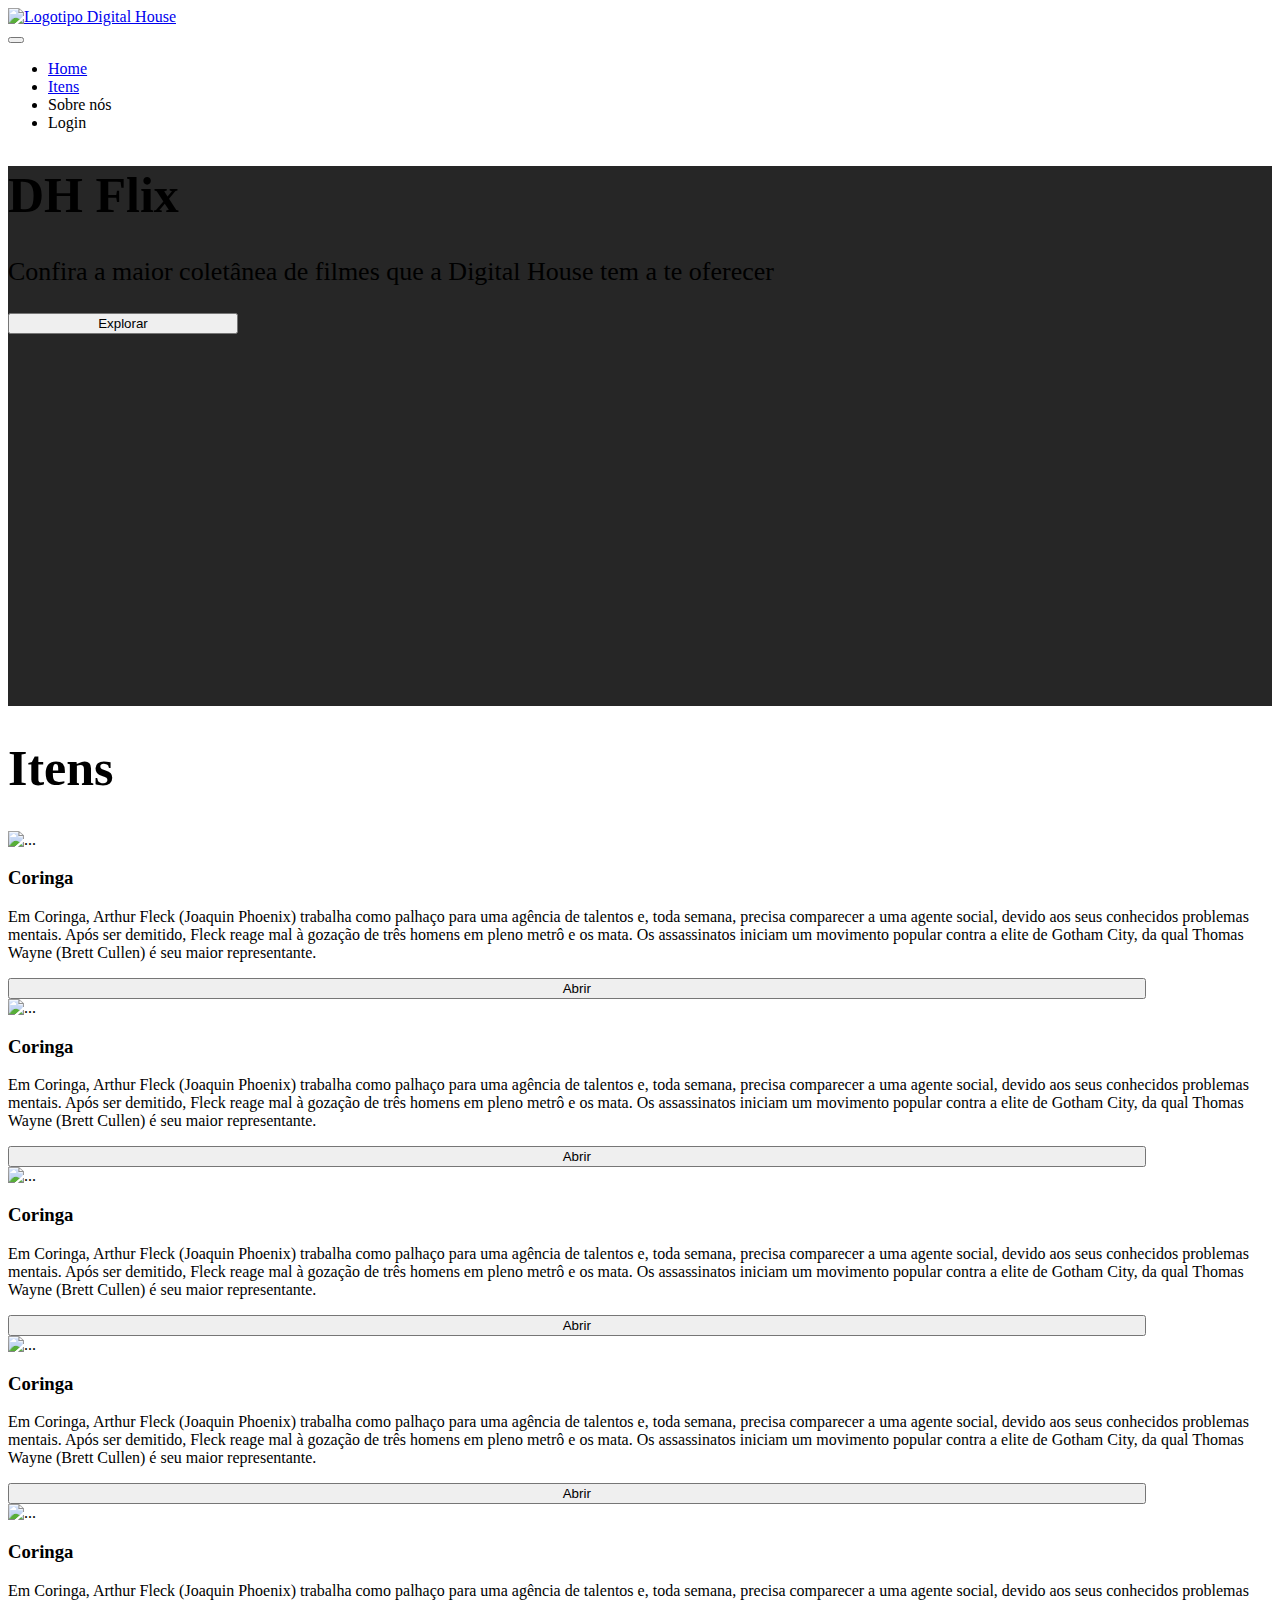
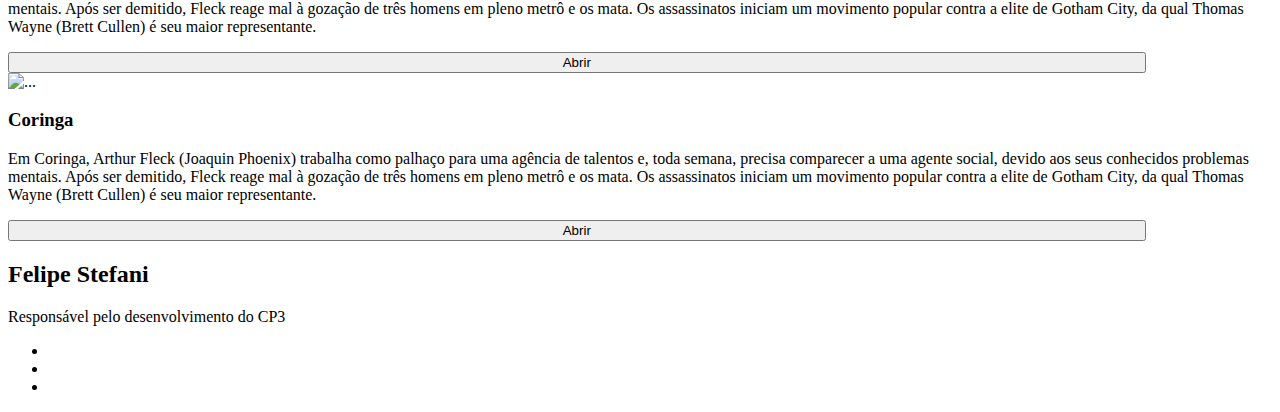
==== Semestre 1/Front End 1/checkpoint3/index.html @ bae40e2f "Create index.html" ====
<!DOCTYPE html>
<html lang="pt-br">
<head>
    <meta charset="UTF-8">
    <meta http-equiv="X-UA-Compatible" content="IE=edge">
    <meta name="viewport" content="width=device-width, initial-scale=1.0">
    <title>DH Flix</title>
    <link href="https://cdn.jsdelivr.net/npm/bootstrap@5.1.3/dist/css/bootstrap.min.css" rel="stylesheet" integrity="sha384-1BmE4kWBq78iYhFldvKuhfTAU6auU8tT94WrHftjDbrCEXSU1oBoqyl2QvZ6jIW3" crossorigin="anonymous">
</head>
<body style="min-width: 320px;">
    <header>
        <div class="mx-2">
          <nav class="navbar navbar-expand-sm navbar-light bg-white" style="min-width: 250px;">
            <a class="navbar-brand" href="#"><img src="./image/logo.png" alt="Logotipo Digital House" width="120px" height="40px"></a>
            <div class="navbar-nav ms-auto">
              <button class="navbar-toggler" type="button" data-bs-toggle="collapse" data-bs-target="#navbarSupportedContent" aria-controls="navbarSupportedContent" aria-expanded="false" aria-label="Toggle navigation">
                <span class="navbar-toggler-icon"></span>
              </button>
              <div class="collapse navbar-collapse" id="navbarSupportedContent">
                <ul class="navbar-nav me-auto mb-2 mb-lg-0">
                  <li class="nav-item">
                    <a class="nav-link active" aria-current="page" href="#">Home</a>
                  </li>
                  <li class="nav-item">
                    <a class="nav-link" href="#">Itens</a>
                  </li>
                  <li class="nav-item">
                    <a class="nav-link">Sobre nós</a>
                  </li>
                  <li class="nav-item">
                    <a class="nav-link">Login</a>
                  </li>
                </ul>
              </div>
            </div>
          </nav>
        </div>
    </header>

    <main class="">
      <div class="bg-image" style="background-image: url('./image/fundo.jpeg'); height: 60vh;">
        <div class="mask pb-5" style="background-color: rgba(0, 0, 0, 0.85); height: 100%;">
          <div class="container d-flex justify-content-center align-items-center" style="height: 100%;">
            <div>
              <h1 class="text-danger" style="font-size: 50px; font-weight: 700;">DH Flix</h1>
              <p class="text-white" style="font-size: 26px;">Confira a maior coletânea de filmes que a Digital House tem a te oferecer</p>
              <div class="d-flex justify-content-center align-items-center">
                <button type="button" class="btn btn-outline-success text-light" style="width: 230px;">Explorar</button>
              </div>
            </div>
          </div>
        </div>
      </div>
    </main>

    <section class="my-4 mx-4">
      <h1 class="text-center mb-4" style="font-size: 50px; font-weight: 700;">Itens</h1>
      
      <div class="row row-cols-1 row-cols-md-2  row-cols-lg-3 g-4 mx-md-4 mx-lg-5">
        
        <div class="col">
          <img src="./image/coringa_card.jpeg" class="card-img-top" alt="...">
          <div class="card bg-light shadow mb-3 rounded-top-5">
            <div class="card-body">
              <h3 class="card-title">Coringa</h3>
              <p class="card-text fw-lighter">Em Coringa, Arthur Fleck (Joaquin Phoenix) trabalha como palhaço para uma agência de talentos e, toda semana, precisa comparecer a uma agente social, devido aos seus conhecidos problemas mentais. Após ser demitido, Fleck reage mal à gozação de três homens em pleno metrô e os mata. Os assassinatos iniciam um movimento popular contra a elite de Gotham City, da qual Thomas Wayne (Brett Cullen) é seu maior representante.</p>
              <div class="d-flex justify-content-center">
                <button type="button" class="btn btn-success border-0 rounded-5" style="width: 90%;">Abrir</button>
              </div>
            </div>
          </div>
        </div>

        <div class="col">
          <img src="./image/coringa_card.jpeg" class="card-img-top" alt="...">
          <div class="card bg-light shadow mb-3 rounded-top-5">
            <div class="card-body">
              <h3 class="card-title">Coringa</h3>
              <p class="card-text fw-lighter">Em Coringa, Arthur Fleck (Joaquin Phoenix) trabalha como palhaço para uma agência de talentos e, toda semana, precisa comparecer a uma agente social, devido aos seus conhecidos problemas mentais. Após ser demitido, Fleck reage mal à gozação de três homens em pleno metrô e os mata. Os assassinatos iniciam um movimento popular contra a elite de Gotham City, da qual Thomas Wayne (Brett Cullen) é seu maior representante.</p>
              <div class="d-flex justify-content-center">
                <button type="button" class="btn btn-success border-0 rounded-5" style="width: 90%;">Abrir</button>
              </div>
            </div>
          </div>
        </div>

        <div class="col">
          <img src="./image/coringa_card.jpeg" class="card-img-top" alt="...">
          <div class="card bg-light shadow mb-3 rounded-top-5">
            <div class="card-body">
              <h3 class="card-title">Coringa</h3>
              <p class="card-text fw-lighter">Em Coringa, Arthur Fleck (Joaquin Phoenix) trabalha como palhaço para uma agência de talentos e, toda semana, precisa comparecer a uma agente social, devido aos seus conhecidos problemas mentais. Após ser demitido, Fleck reage mal à gozação de três homens em pleno metrô e os mata. Os assassinatos iniciam um movimento popular contra a elite de Gotham City, da qual Thomas Wayne (Brett Cullen) é seu maior representante.</p>
              <div class="d-flex justify-content-center">
                <button type="button" class="btn btn-success border-0 rounded-5" style="width: 90%;">Abrir</button>
              </div>
            </div>
          </div>
        </div>

        <div class="col">
          <img src="./image/coringa_card.jpeg" class="card-img-top" alt="...">
          <div class="card bg-light shadow mb-3 rounded-top-5">
            <div class="card-body">
              <h3 class="card-title">Coringa</h3>
              <p class="card-text fw-lighter">Em Coringa, Arthur Fleck (Joaquin Phoenix) trabalha como palhaço para uma agência de talentos e, toda semana, precisa comparecer a uma agente social, devido aos seus conhecidos problemas mentais. Após ser demitido, Fleck reage mal à gozação de três homens em pleno metrô e os mata. Os assassinatos iniciam um movimento popular contra a elite de Gotham City, da qual Thomas Wayne (Brett Cullen) é seu maior representante.</p>
              <div class="d-flex justify-content-center">
                <button type="button" class="btn btn-success border-0 rounded-5" style="width: 90%;">Abrir</button>
              </div>
            </div>
          </div>
        </div>

        <div class="col">
          <img src="./image/coringa_card.jpeg" class="card-img-top" alt="...">
          <div class="card bg-light shadow mb-3 rounded-top-5">
            <div class="card-body">
              <h3 class="card-title">Coringa</h3>
              <p class="card-text fw-lighter">Em Coringa, Arthur Fleck (Joaquin Phoenix) trabalha como palhaço para uma agência de talentos e, toda semana, precisa comparecer a uma agente social, devido aos seus conhecidos problemas mentais. Após ser demitido, Fleck reage mal à gozação de três homens em pleno metrô e os mata. Os assassinatos iniciam um movimento popular contra a elite de Gotham City, da qual Thomas Wayne (Brett Cullen) é seu maior representante.</p>
              <div class="d-flex justify-content-center">
                <button type="button" class="btn btn-success border-0 rounded-5" style="width: 90%;">Abrir</button>
              </div>
            </div>
          </div>
        </div>

        <div class="col">
          <img src="./image/coringa_card.jpeg" class="card-img-top" alt="...">
          <div class="card bg-light shadow mb-3 rounded-top-5">
            <div class="card-body">
              <h3 class="card-title">Coringa</h3>
              <p class="card-text fw-lighter">Em Coringa, Arthur Fleck (Joaquin Phoenix) trabalha como palhaço para uma agência de talentos e, toda semana, precisa comparecer a uma agente social, devido aos seus conhecidos problemas mentais. Após ser demitido, Fleck reage mal à gozação de três homens em pleno metrô e os mata. Os assassinatos iniciam um movimento popular contra a elite de Gotham City, da qual Thomas Wayne (Brett Cullen) é seu maior representante.</p>
              <div class="d-flex justify-content-center">
                <button type="button" class="btn btn-success border-0 rounded-5" style="width: 90%;">Abrir</button>
              </div>
            </div>
          </div>
        </div>
      
      </div>
    </section>

    <footer class="d-flex justify-content-center">
      <div class="bg-dark w-100">
        <div class="d-flex flex-column justify-content-center align-items-center pt-5">
          <h2 class="text-white mb-3">Felipe Stefani</h2>
          <p class="text-white mb-3">Responsável pelo desenvolvimento do CP3</p>
          <div>
            <ul class="list-group list-group-horizontal mb-5">
              <li class="list-group-item m-2"><a href=""></a></li>
              <li class="list-group-item m-2"><a href=""></a></li>
              <li class="list-group-item m-2"><a href=""></a></li>
            </ul>
          </div>
        </div>
      </div>
    </footer>

    <script src="https://cdn.jsdelivr.net/npm/bootstrap@5.1.3/dist/js/bootstrap.bundle.min.js" integrity="sha384-ka7Sk0Gln4gmtz2MlQnikT1wXgYsOg+OMhuP+IlRH9sENBO0LRn5q+8nbTov4+1p" crossorigin="anonymous"></script>
</body>
</html>
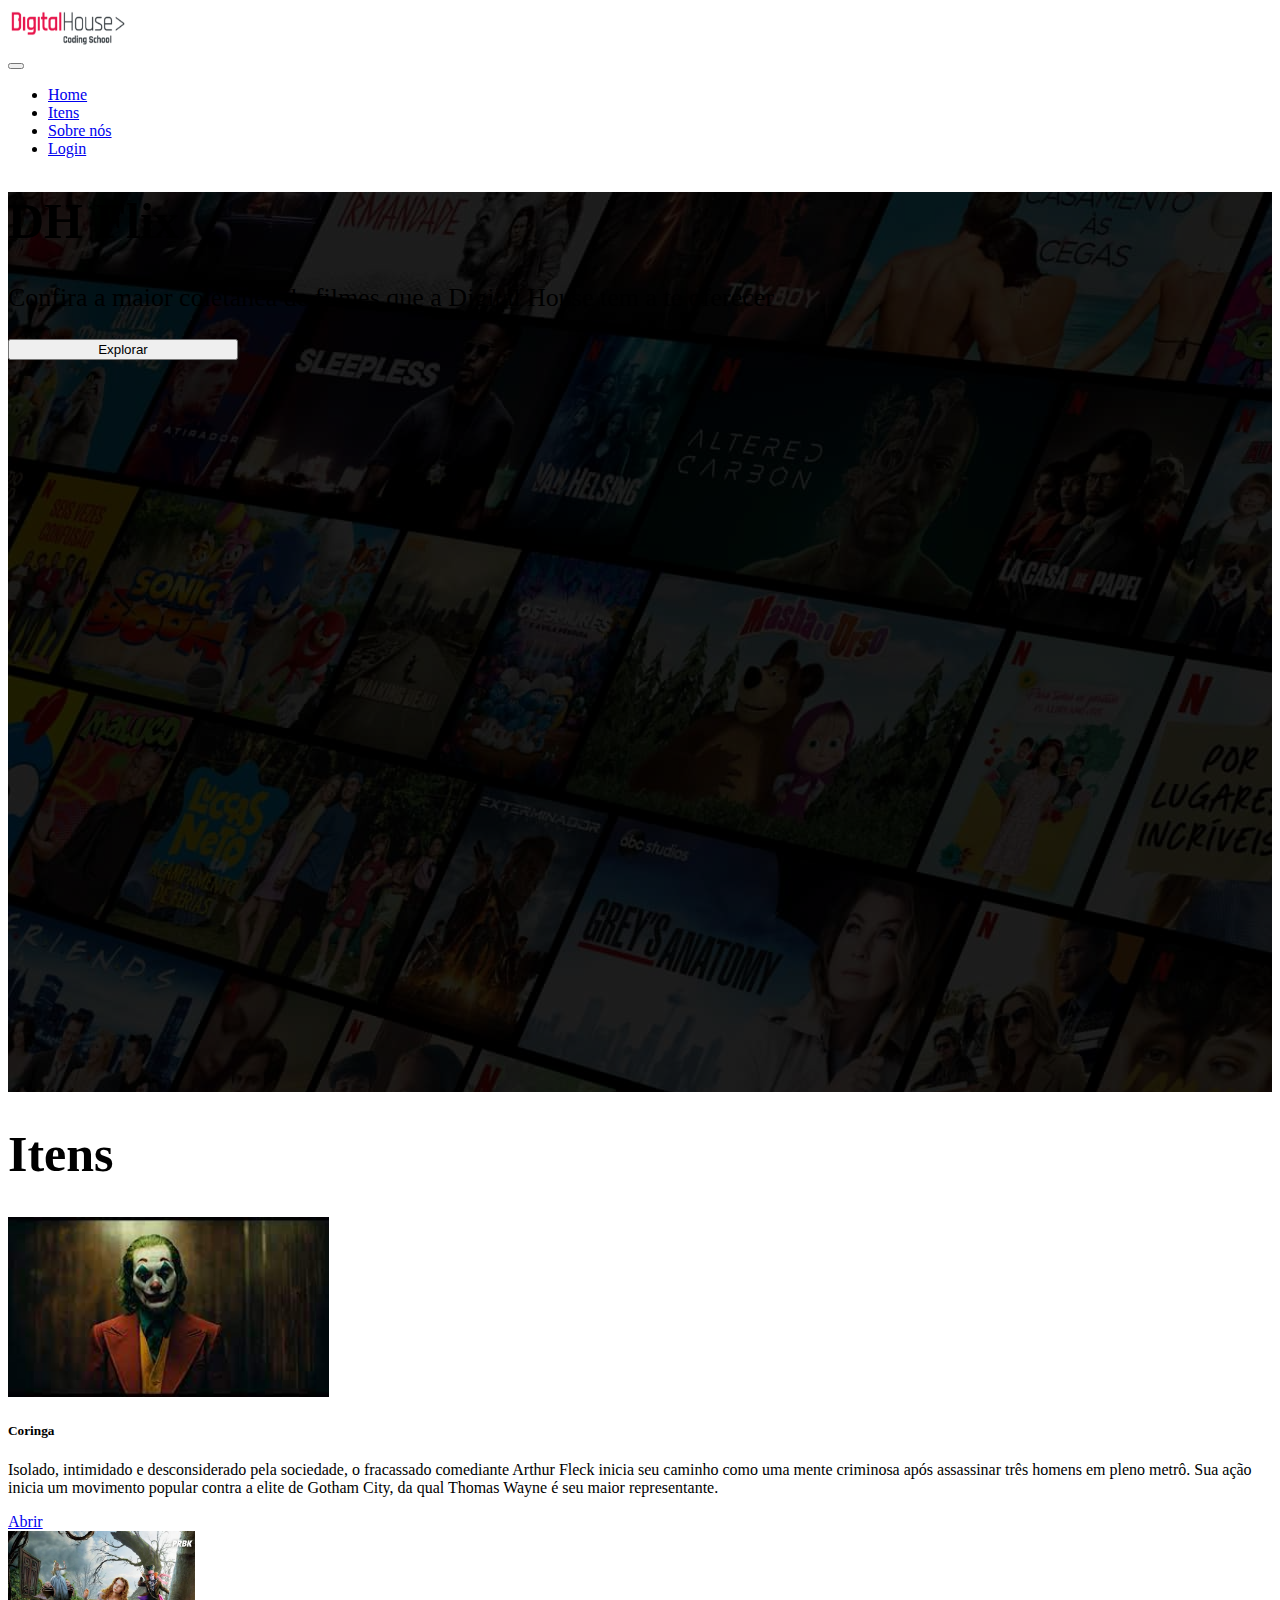
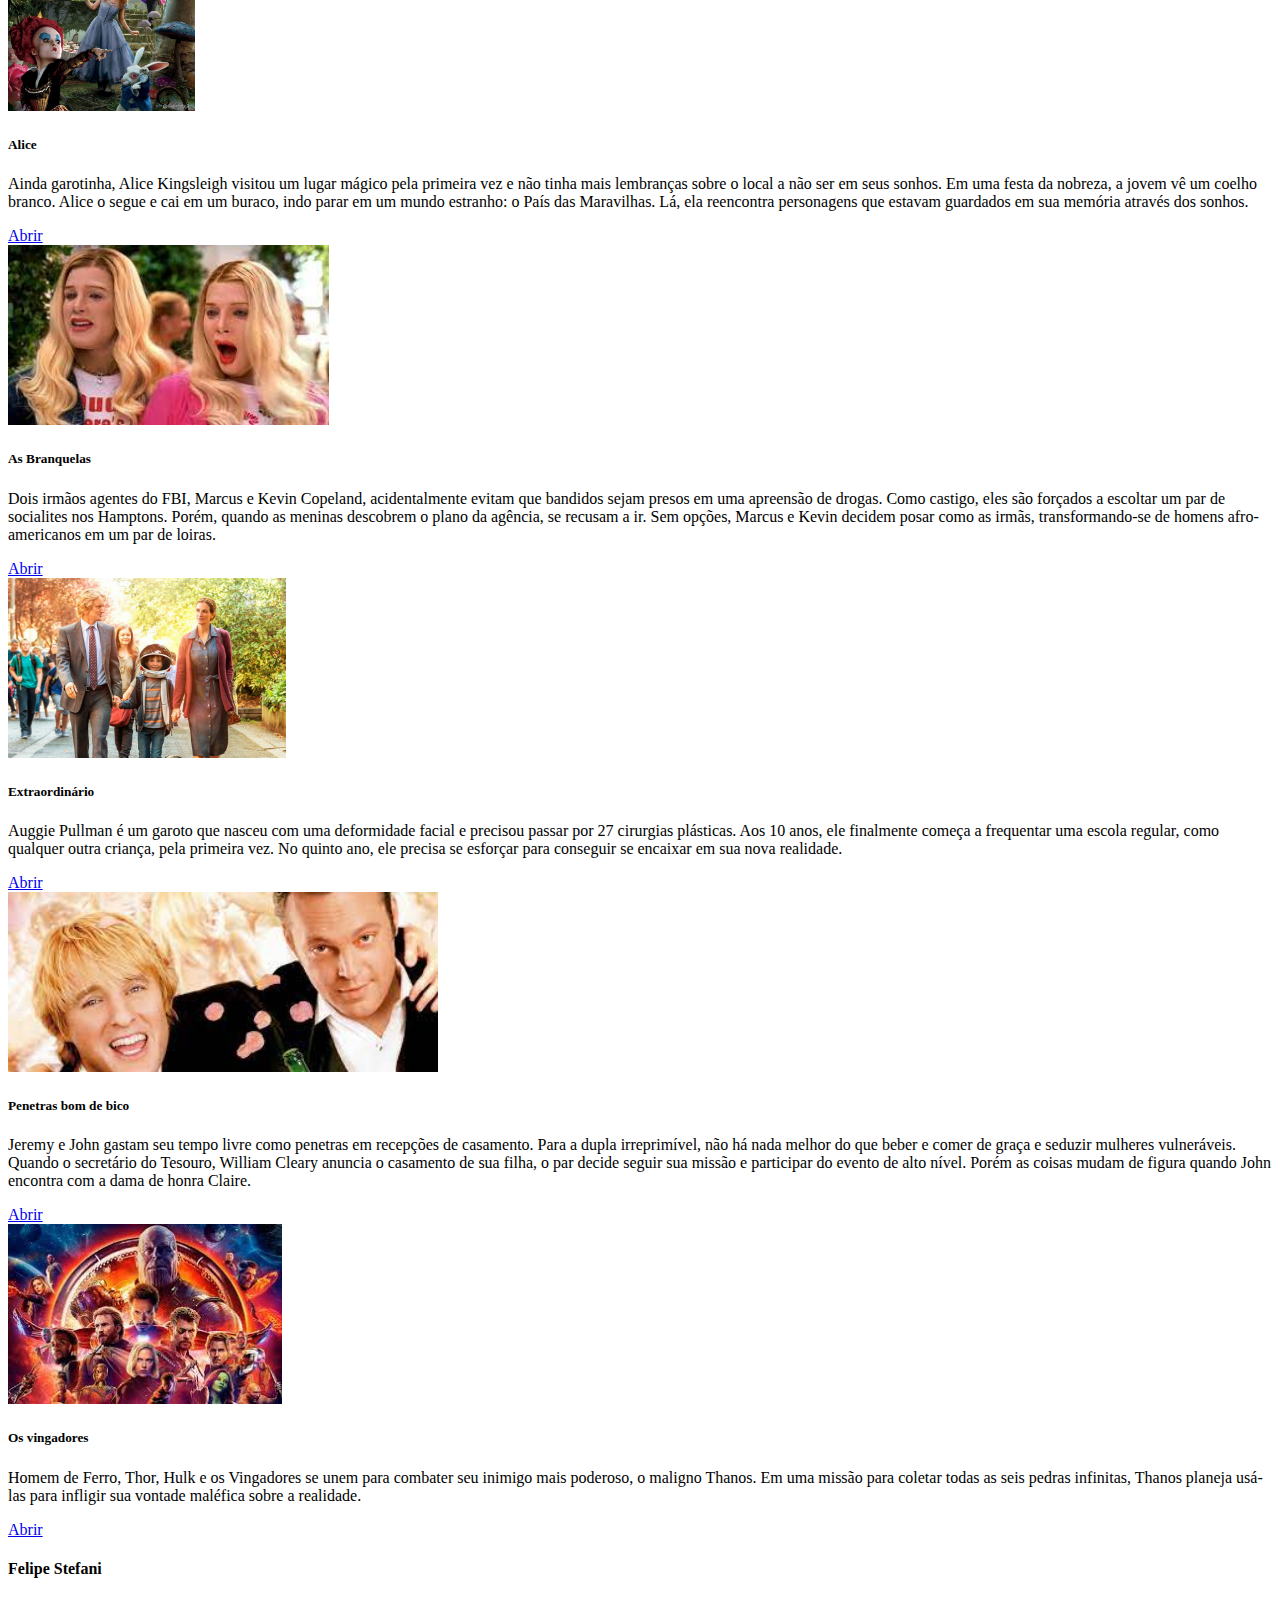
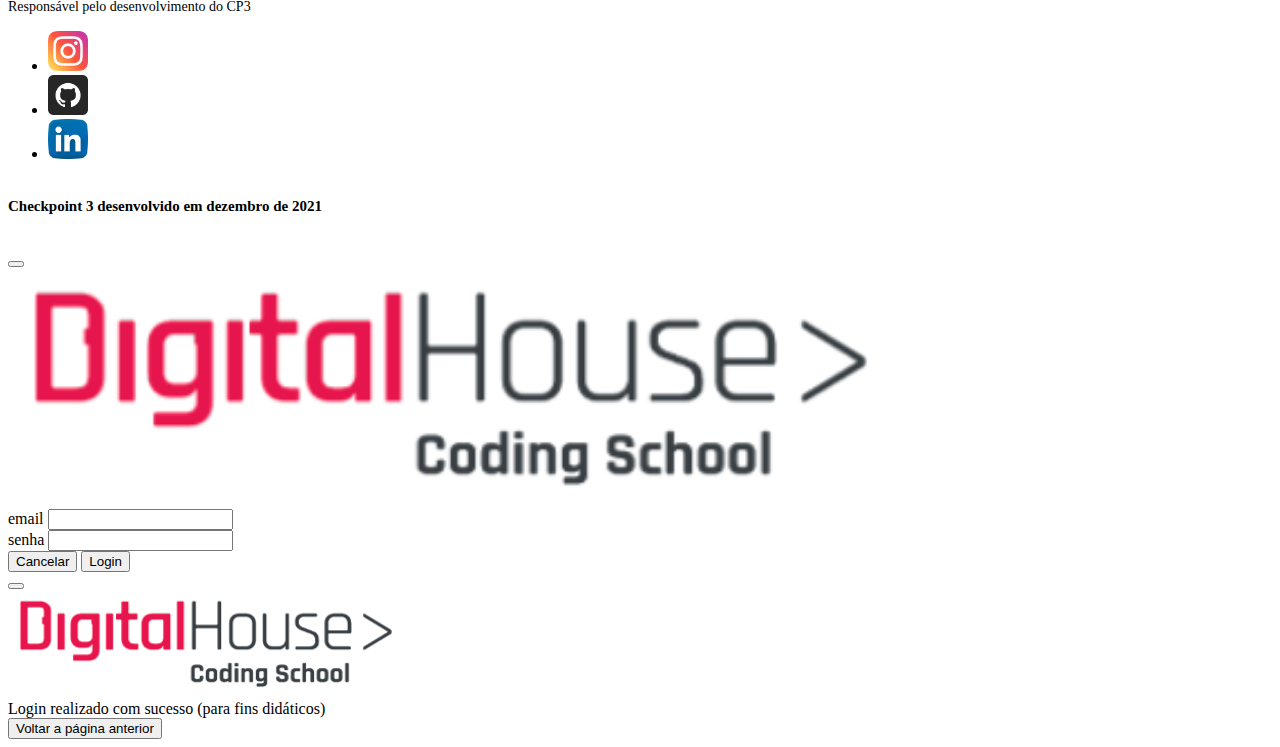
==== commit e1940d57: "Update index.html" ====
--- a/Semestre 1/Front End 1/checkpoint3/index.html
+++ b/Semestre 1/Front End 1/checkpoint3/index.html
@@ -4,12 +4,12 @@
     <meta charset="UTF-8">
     <meta http-equiv="X-UA-Compatible" content="IE=edge">
     <meta name="viewport" content="width=device-width, initial-scale=1.0">
-    <title>DH Flix</title>
+    <title>DH Flix | Home</title>
     <link href="https://cdn.jsdelivr.net/npm/bootstrap@5.1.3/dist/css/bootstrap.min.css" rel="stylesheet" integrity="sha384-1BmE4kWBq78iYhFldvKuhfTAU6auU8tT94WrHftjDbrCEXSU1oBoqyl2QvZ6jIW3" crossorigin="anonymous">
 </head>
 <body style="min-width: 320px;">
-    <header>
-        <div class="mx-2">
+    <header class="sticky sticky-top bg-white">
+        <div class="px-3">
           <nav class="navbar navbar-expand-sm navbar-light bg-white" style="min-width: 250px;">
             <a class="navbar-brand" href="#"><img src="./image/logo.png" alt="Logotipo Digital House" width="120px" height="40px"></a>
             <div class="navbar-nav ms-auto">
@@ -19,16 +19,16 @@
               <div class="collapse navbar-collapse" id="navbarSupportedContent">
                 <ul class="navbar-nav me-auto mb-2 mb-lg-0">
                   <li class="nav-item">
-                    <a class="nav-link active" aria-current="page" href="#">Home</a>
-                  </li>
-                  <li class="nav-item">
-                    <a class="nav-link" href="#">Itens</a>
-                  </li>
-                  <li class="nav-item">
-                    <a class="nav-link">Sobre nós</a>
-                  </li>
-                  <li class="nav-item">
-                    <a class="nav-link">Login</a>
+                    <a class="nav-link active" aria-current="page" href="#home">Home</a>
+                  </li>
+                  <li class="nav-item">
+                    <a class="nav-link" href="#itens">Itens</a>
+                  </li>
+                  <li class="nav-item">
+                    <a class="nav-link" href="#footer">Sobre nós</a>
+                  </li>
+                  <li class="nav-item">
+                    <a class="nav-link" data-bs-toggle="modal" href="#modalLogin">Login</a>
                   </li>
                 </ul>
               </div>
@@ -37,15 +37,15 @@
         </div>
     </header>
 
-    <main class="">
-      <div class="bg-image" style="background-image: url('./image/fundo.jpeg'); height: 60vh;">
+    <main class="" id="home">
+      <div class="bg-image" style="background-image: url('./image/fundo.jpeg'); height: 100vh;">
         <div class="mask pb-5" style="background-color: rgba(0, 0, 0, 0.85); height: 100%;">
           <div class="container d-flex justify-content-center align-items-center" style="height: 100%;">
             <div>
               <h1 class="text-danger" style="font-size: 50px; font-weight: 700;">DH Flix</h1>
               <p class="text-white" style="font-size: 26px;">Confira a maior coletânea de filmes que a Digital House tem a te oferecer</p>
               <div class="d-flex justify-content-center align-items-center">
-                <button type="button" class="btn btn-outline-success text-light" style="width: 230px;">Explorar</button>
+                <a href="#itens"><button type="button" class="btn btn-outline-success text-light lh-lg" style="width: 230px;">Explorar</button></a>
               </div>
             </div>
           </div>
@@ -53,107 +53,171 @@
       </div>
     </main>
 
-    <section class="my-4 mx-4">
-      <h1 class="text-center mb-4" style="font-size: 50px; font-weight: 700;">Itens</h1>
+    <section class="d-flex flex-column align-items-center m-4">
+      <h1 class="text-center mb-4" id="itens" style="font-size: 50px; font-weight: 700;">Itens</h1>
       
-      <div class="row row-cols-1 row-cols-md-2  row-cols-lg-3 g-4 mx-md-4 mx-lg-5">
-        
-        <div class="col">
-          <img src="./image/coringa_card.jpeg" class="card-img-top" alt="...">
-          <div class="card bg-light shadow mb-3 rounded-top-5">
-            <div class="card-body">
-              <h3 class="card-title">Coringa</h3>
-              <p class="card-text fw-lighter">Em Coringa, Arthur Fleck (Joaquin Phoenix) trabalha como palhaço para uma agência de talentos e, toda semana, precisa comparecer a uma agente social, devido aos seus conhecidos problemas mentais. Após ser demitido, Fleck reage mal à gozação de três homens em pleno metrô e os mata. Os assassinatos iniciam um movimento popular contra a elite de Gotham City, da qual Thomas Wayne (Brett Cullen) é seu maior representante.</p>
-              <div class="d-flex justify-content-center">
-                <button type="button" class="btn btn-success border-0 rounded-5" style="width: 90%;">Abrir</button>
-              </div>
-            </div>
-          </div>
-        </div>
-
-        <div class="col">
-          <img src="./image/coringa_card.jpeg" class="card-img-top" alt="...">
-          <div class="card bg-light shadow mb-3 rounded-top-5">
-            <div class="card-body">
-              <h3 class="card-title">Coringa</h3>
-              <p class="card-text fw-lighter">Em Coringa, Arthur Fleck (Joaquin Phoenix) trabalha como palhaço para uma agência de talentos e, toda semana, precisa comparecer a uma agente social, devido aos seus conhecidos problemas mentais. Após ser demitido, Fleck reage mal à gozação de três homens em pleno metrô e os mata. Os assassinatos iniciam um movimento popular contra a elite de Gotham City, da qual Thomas Wayne (Brett Cullen) é seu maior representante.</p>
-              <div class="d-flex justify-content-center">
-                <button type="button" class="btn btn-success border-0 rounded-5" style="width: 90%;">Abrir</button>
-              </div>
-            </div>
-          </div>
-        </div>
-
-        <div class="col">
-          <img src="./image/coringa_card.jpeg" class="card-img-top" alt="...">
-          <div class="card bg-light shadow mb-3 rounded-top-5">
-            <div class="card-body">
-              <h3 class="card-title">Coringa</h3>
-              <p class="card-text fw-lighter">Em Coringa, Arthur Fleck (Joaquin Phoenix) trabalha como palhaço para uma agência de talentos e, toda semana, precisa comparecer a uma agente social, devido aos seus conhecidos problemas mentais. Após ser demitido, Fleck reage mal à gozação de três homens em pleno metrô e os mata. Os assassinatos iniciam um movimento popular contra a elite de Gotham City, da qual Thomas Wayne (Brett Cullen) é seu maior representante.</p>
-              <div class="d-flex justify-content-center">
-                <button type="button" class="btn btn-success border-0 rounded-5" style="width: 90%;">Abrir</button>
-              </div>
-            </div>
-          </div>
-        </div>
-
-        <div class="col">
-          <img src="./image/coringa_card.jpeg" class="card-img-top" alt="...">
-          <div class="card bg-light shadow mb-3 rounded-top-5">
-            <div class="card-body">
-              <h3 class="card-title">Coringa</h3>
-              <p class="card-text fw-lighter">Em Coringa, Arthur Fleck (Joaquin Phoenix) trabalha como palhaço para uma agência de talentos e, toda semana, precisa comparecer a uma agente social, devido aos seus conhecidos problemas mentais. Após ser demitido, Fleck reage mal à gozação de três homens em pleno metrô e os mata. Os assassinatos iniciam um movimento popular contra a elite de Gotham City, da qual Thomas Wayne (Brett Cullen) é seu maior representante.</p>
-              <div class="d-flex justify-content-center">
-                <button type="button" class="btn btn-success border-0 rounded-5" style="width: 90%;">Abrir</button>
-              </div>
-            </div>
-          </div>
-        </div>
-
-        <div class="col">
-          <img src="./image/coringa_card.jpeg" class="card-img-top" alt="...">
-          <div class="card bg-light shadow mb-3 rounded-top-5">
-            <div class="card-body">
-              <h3 class="card-title">Coringa</h3>
-              <p class="card-text fw-lighter">Em Coringa, Arthur Fleck (Joaquin Phoenix) trabalha como palhaço para uma agência de talentos e, toda semana, precisa comparecer a uma agente social, devido aos seus conhecidos problemas mentais. Após ser demitido, Fleck reage mal à gozação de três homens em pleno metrô e os mata. Os assassinatos iniciam um movimento popular contra a elite de Gotham City, da qual Thomas Wayne (Brett Cullen) é seu maior representante.</p>
-              <div class="d-flex justify-content-center">
-                <button type="button" class="btn btn-success border-0 rounded-5" style="width: 90%;">Abrir</button>
-              </div>
-            </div>
-          </div>
-        </div>
-
-        <div class="col">
-          <img src="./image/coringa_card.jpeg" class="card-img-top" alt="...">
-          <div class="card bg-light shadow mb-3 rounded-top-5">
-            <div class="card-body">
-              <h3 class="card-title">Coringa</h3>
-              <p class="card-text fw-lighter">Em Coringa, Arthur Fleck (Joaquin Phoenix) trabalha como palhaço para uma agência de talentos e, toda semana, precisa comparecer a uma agente social, devido aos seus conhecidos problemas mentais. Após ser demitido, Fleck reage mal à gozação de três homens em pleno metrô e os mata. Os assassinatos iniciam um movimento popular contra a elite de Gotham City, da qual Thomas Wayne (Brett Cullen) é seu maior representante.</p>
-              <div class="d-flex justify-content-center">
-                <button type="button" class="btn btn-success border-0 rounded-5" style="width: 90%;">Abrir</button>
-              </div>
-            </div>
-          </div>
-        </div>
-      
+      <div class="row row-cols-1 row-cols-md-2 row-cols-lg-3 g-4 mx-sm-3 mx-md-4 mx-lg-5" style="max-width: 1270px;" id="coringa-info">
+        <div class="col">
+          <div class="card h-100 shadow mb-5">
+            <img src="./image/coringa_card.jpeg" class="card-img-top rounded-3" alt="Personagem Coringa pensativo" style="height: 180px;">
+            <div class="card-body d-flex flex-column align-items-center justify-content-between bg-light">
+              <div class="texto">
+                <h5 class="card-title">Coringa</h5>
+                <p class="card-text">Isolado, intimidado e desconsiderado pela sociedade, o fracassado comediante Arthur Fleck inicia seu caminho como uma mente criminosa após assassinar três homens em pleno metrô. Sua ação inicia um movimento popular contra a elite de Gotham City, da qual Thomas Wayne é seu maior representante.</p>
+              </div>
+              <div class="botao container d-flex justify-content-center mt-5">
+                <a href="./sub/coringa.html" class="btn btn-success border-0 rounded-5 p-2 lh-lg" style="width: 90%;">Abrir</a>
+              </div>
+            </div>
+          </div>
+        </div>
+
+        <div class="col ">
+          <div class="card h-100 shadow mb-5 w-100">
+            <img src="./image/alice.jpeg" class="card-img-top" alt="Personagem do filme Alice reunidos" style="height: 180px;">
+            <div class="card-body d-flex flex-column align-items-center justify-content-between bg-light">
+              <div class="texto">
+                <h5 class="card-title">Alice</h5>
+                <p class="card-text">Ainda garotinha, Alice Kingsleigh visitou um lugar mágico pela primeira vez e não tinha mais lembranças sobre o local a não ser em seus sonhos. Em uma festa da nobreza, a jovem vê um coelho branco. Alice o segue e cai em um buraco, indo parar em um mundo estranho: o País das Maravilhas. Lá, ela reencontra personagens que estavam guardados em sua memória através dos sonhos.</p>
+              </div>
+              <div class="botao container d-flex justify-content-center mt-5">
+                <a href="./sub/coringa.html" class="btn btn-success border-0 rounded-5 p-2 lh-lg" style="width: 90%;" >Abrir</a>
+              </div>
+            </div>
+          </div>
+        </div>
+
+        <div class="col ">
+          <div class="card h-100 shadow mb-2">
+            <img src="./image/branquelas.jpeg" class="card-img-top" alt="Duas mulheres loiras, uma sorrindo e outra com cara de espanto" style="height: 180px;">
+            <div class="card-body d-flex flex-column align-items-center justify-content-between bg-light">
+              <div class="texto">
+                <h5 class="card-title">As Branquelas</h5>
+                <p class="card-text">Dois irmãos agentes do FBI, Marcus e Kevin Copeland, acidentalmente evitam que bandidos sejam presos em uma apreensão de drogas. Como castigo, eles são forçados a escoltar um par de socialites nos Hamptons. Porém, quando as meninas descobrem o plano da agência, se recusam a ir. Sem opções, Marcus e Kevin decidem posar como as irmãs, transformando-se de homens afro-americanos em um par de loiras.</p>
+              </div>
+              <div class="botao container d-flex justify-content-center mt-5">
+                <a href="./sub/coringa.html" class="btn btn-success border-0 rounded-5 p-2 lh-lg" style="width: 90%;">Abrir</a>
+              </div>
+            </div>
+          </div>
+        </div>
+
+        <div class="col">
+          <div class="card h-100 shadow pb-2">
+            <img src="./image/extraordinario.jpeg" class="card-img-top" alt="Uma família de mãos dadas, composta por uma mulher, uma criança e um homem" style="height: 180px;">
+            <div class="card-body d-flex flex-column align-items-center justify-content-between bg-light">
+              <div class="texto">
+                <h5 class="card-title">Extraordinário</h5>
+                <p class="card-text">Auggie Pullman é um garoto que nasceu com uma deformidade facial e precisou passar por 27 cirurgias plásticas. Aos 10 anos, ele finalmente começa a frequentar uma escola regular, como qualquer outra criança, pela primeira vez. No quinto ano, ele precisa se esforçar para conseguir se encaixar em sua nova realidade.</p>
+              </div>
+              <div class="botao container d-flex justify-content-center mt-5">
+                <a href="./sub/coringa.html" class="btn btn-success border-0 rounded-5 p-2 lh-lg" style="width: 90%;">Abrir</a>
+              </div>
+            </div>
+          </div>
+        </div>
+
+        <div class="col">
+          <div class="card h-100 shadow pb-2">
+            <img src="./image/penetras.jpeg" class="card-img-top" alt="Dois homens abraçados lateralmente olhando para frente e sorrindo" style="height: 180px;">
+            <div class="card-body d-flex flex-column align-items-center justify-content-between bg-light">
+              <div class="texto">
+                <h5 class="card-title">Penetras bom de bico</h5>
+                <p class="card-text">Jeremy e John gastam seu tempo livre como penetras em recepções de casamento. Para a dupla irreprimível, não há nada melhor do que beber e comer de graça e seduzir mulheres vulneráveis. Quando o secretário do Tesouro, William Cleary anuncia o casamento de sua filha, o par decide seguir sua missão e participar do evento de alto nível. Porém as coisas mudam de figura quando John encontra com a dama de honra Claire.</p>
+              </div>
+              <div class="botao container d-flex justify-content-center mt-5">
+                <a href="./sub/coringa.html" class="btn btn-success border-0 rounded-5 p-2 lh-lg" style="width: 90%;">Abrir</a>
+              </div>
+              </div>
+          </div>
+        </div>
+
+        <div class="col">
+          <div class="card h-100 shadow pb-2">
+            <img src="./image/vingadores.jpeg" class="card-img-top" alt="Persoangens do filme Vingadores" style="height: 180px;">
+            <div class="card-body d-flex flex-column align-items-center justify-content-between bg-light">
+              <div class="texto">
+                <h5 class="card-title">Os vingadores</h5>
+                <p class="card-text">Homem de Ferro, Thor, Hulk e os Vingadores se unem para combater seu inimigo mais poderoso, o maligno Thanos. Em uma missão para coletar todas as seis pedras infinitas, Thanos planeja usá-las para infligir sua vontade maléfica sobre a realidade.</p>
+              </div>
+              <div class="botao container d-flex justify-content-center mt-5">
+                <a href="./sub/coringa.html" class="btn btn-success border-0 rounded-5 p-2 lh-lg" style="width: 90%;">Abrir</a>
+              </div>
+            </div>
+          </div>
+        </div>
+
       </div>
     </section>
 
-    <footer class="d-flex justify-content-center">
-      <div class="bg-dark w-100">
-        <div class="d-flex flex-column justify-content-center align-items-center pt-5">
-          <h2 class="text-white mb-3">Felipe Stefani</h2>
-          <p class="text-white mb-3">Responsável pelo desenvolvimento do CP3</p>
+    <footer class="d-flex justify-content-center" id="footer">
+      <div class="bg-dark w-100 pt-4">
+        <div class="d-flex flex-column justify-content-center pt-5 ps-2" >
+          <h4 class="text-white mb-2 text-center" style="--bs-text-opacity: 0.8;">Felipe Stefani</h4>
+          <p class="text-secondary mb-3 mt-2 text-center" style="font-size: 14px;">Responsável pelo desenvolvimento do CP3</p>
           <div>
-            <ul class="list-group list-group-horizontal mb-5">
-              <li class="list-group-item m-2"><a href=""></a></li>
-              <li class="list-group-item m-2"><a href=""></a></li>
-              <li class="list-group-item m-2"><a href=""></a></li>
+            <ul class="d-flex justify-content-center align-items-center">
+              <li class="me-4 me-xs-1-"><a href="https://www.instagram.com/felipestefani/" target="_blank"><img src="./image/instagram.png" alt="Logo instagram" style="width: 40px; height: 40px;"></a></li>
+              <li class="me-4 me-xs-1"><a href="https://github.com/felipestefani" target="_blank"><img src="./image/github.png" alt="Logo github" style="width: 40px; height: 40px;"></a></li>
+              <li class="me-4 me-xs-1"><a href="https://www.linkedin.com/in/felipe-stefani-a35185116/" target="_blank"><img src="./image/linkedin.png" alt="Logo linkedin" style="width: 40px; height: 40px;"></a></li>
             </ul>
           </div>
+          <h6 class="text-secondary mt-3 mb-5 pb-3 text-center" style="font-size: 15px;">Checkpoint 3 desenvolvido em dezembro de 2021</h6>
         </div>
       </div>
     </footer>
+
+    <div class="modal fade" id="modalLogin" aria-hidden="true" aria-labelledby="exampleModalToggleLabel" tabindex="-1">
+      <div class="modal-dialog modal-dialog-centered">
+        <div class="modal-content">
+          <div class="d-flex align-items-end justify-content-end">
+            <button type="button" class="btn-close mt-3 me-3" data-bs-dismiss="modal" aria-label="Close"></button>
+          </div>
+          <div class=" container modal-header d-flex justify-content-center align-items-center">
+            <div class="d-flex justify-content-center align-items-center">
+              <img src="./image/logo.png" style="width: 70%;justify-self: center;" alt="logo digital house">
+            </div>
+            
+          </div>
+          <div class="modal-body">
+            <form>
+              <div class="mb-3">
+                <label for="email" class="col-form-label">email</label>
+                <input type="email" class="form-control" id="email">
+              </div>
+              <div class="mb-3">
+                <label for="senha" class="col-form-label">senha</label>
+                <input type="senha" class="form-control" id="senha">
+              </div>
+            </form>
+          </div>
+          <div class="modal-footer">
+            <button class="btn btn-secondary" data-bs-dismiss="modal" aria-label="Close">Cancelar</button>
+            <button class="btn btn-primary" data-bs-target="#confirm" data-bs-toggle="modal">Login</button>
+          </div>
+        </div>
+      </div>
+    </div>
+    <div class="modal fade" id="confirm" aria-hidden="true" aria-labelledby="exampleModalToggleLabel2" tabindex="-1">
+      <div class="modal-dialog modal-dialog-centered">
+        <div class="modal-content">
+          <div class="d-flex align-items-end justify-content-end">
+            <button type="button" class="btn-close mt-3 me-3" data-bs-dismiss="modal" aria-label="Close"></button>
+          </div>
+          <div class=" container modal-header d-flex justify-content-center">
+            <div>
+              <img class="" src="./image/logo.png" alt="logo digital house">
+            </div>
+          </div>
+          <div class="modal-body text-center">
+            Login realizado com sucesso (para fins didáticos)
+          </div>
+          <div class="modal-footer">
+            <button class="btn btn-primary" data-bs-target="#modalLogin" data-bs-toggle="modal">Voltar a página anterior</button>
+          </div>
+        </div>
+      </div>
+    </div>
 
     <script src="https://cdn.jsdelivr.net/npm/bootstrap@5.1.3/dist/js/bootstrap.bundle.min.js" integrity="sha384-ka7Sk0Gln4gmtz2MlQnikT1wXgYsOg+OMhuP+IlRH9sENBO0LRn5q+8nbTov4+1p" crossorigin="anonymous"></script>
 </body>
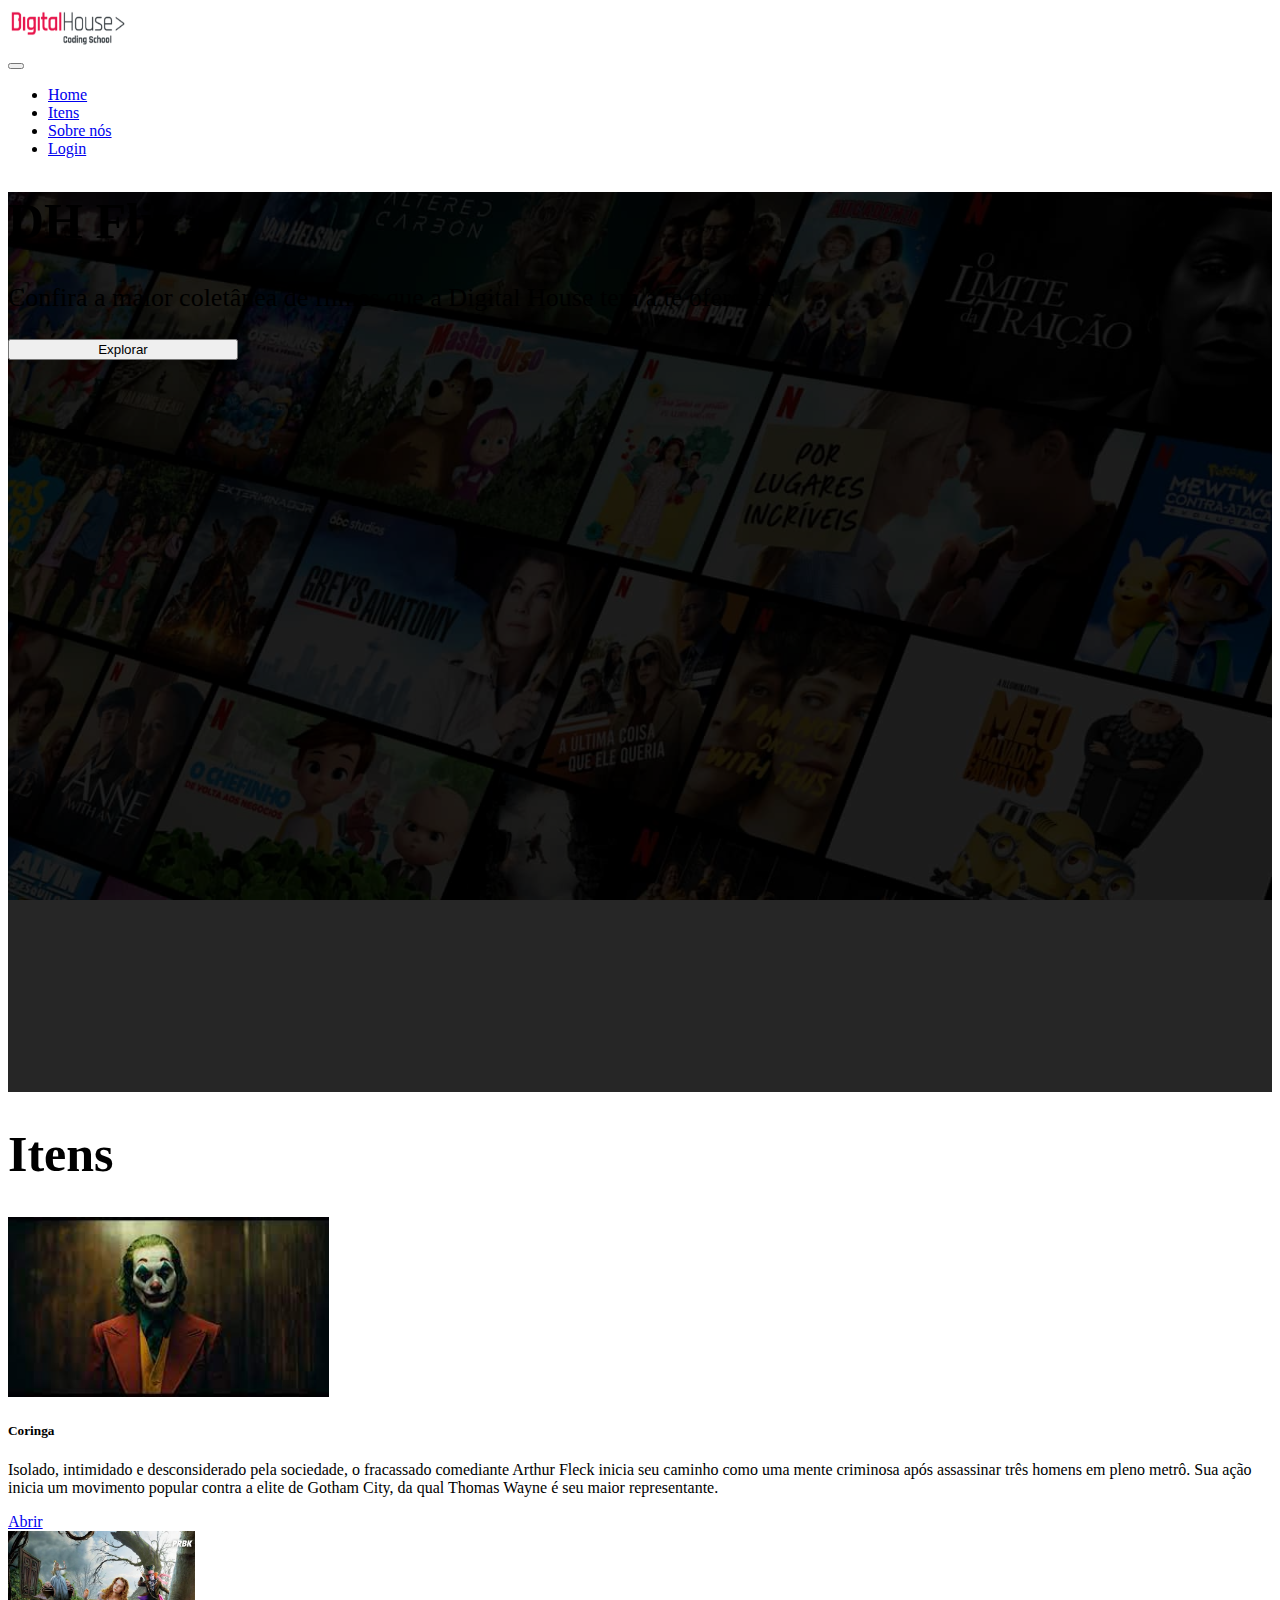
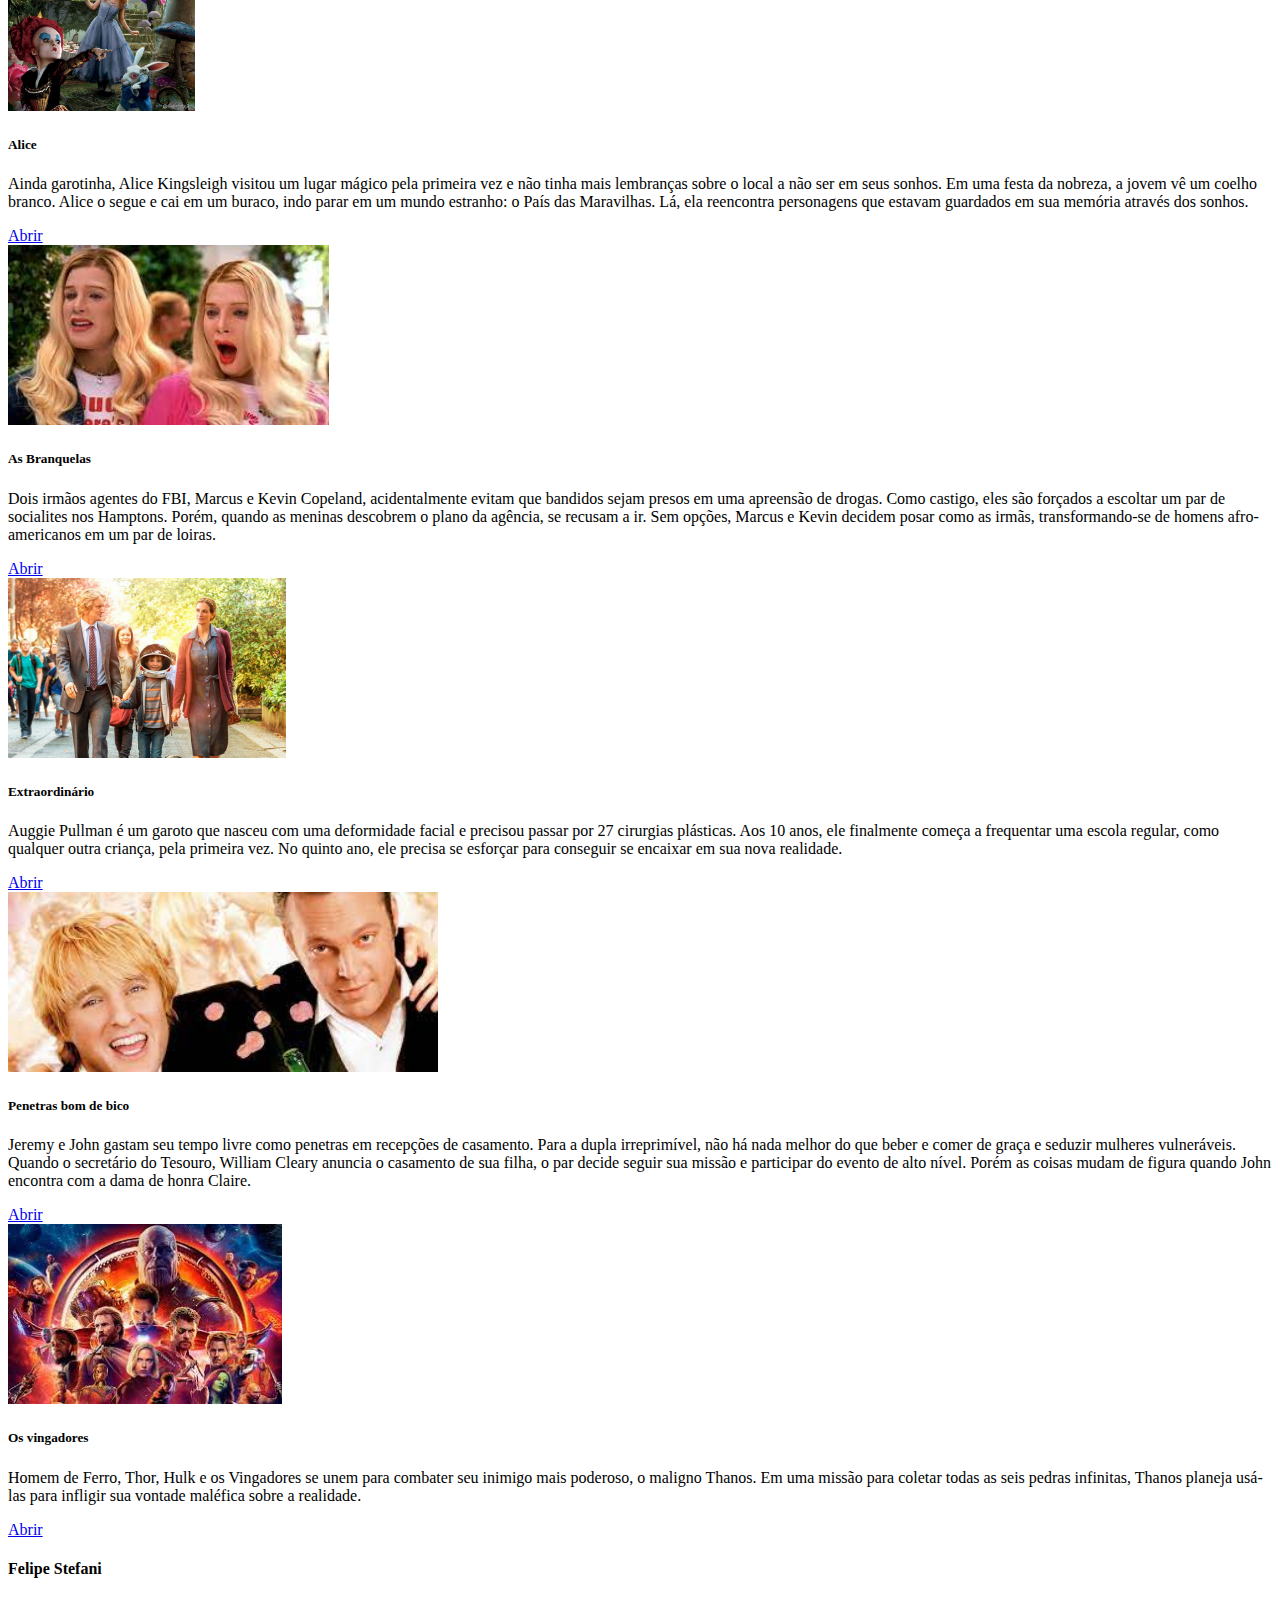
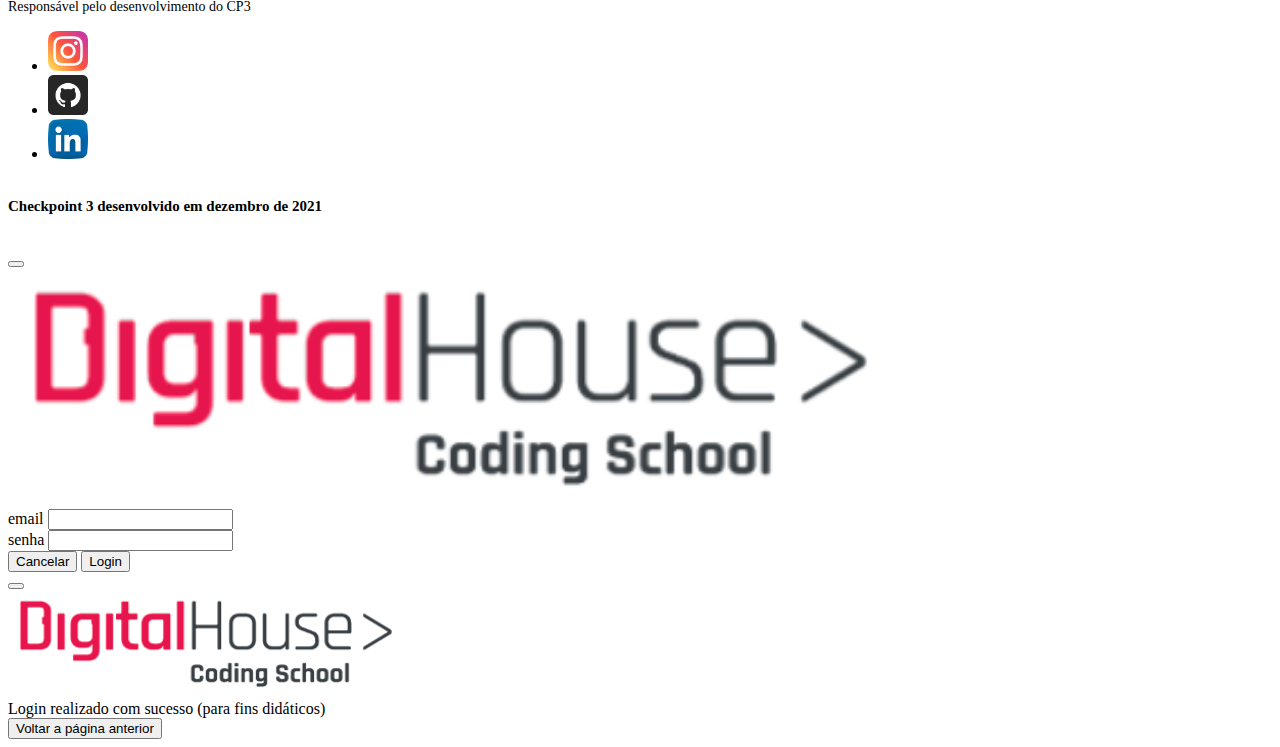
==== commit 1a0650b5: "Update index.html" ====
--- a/Semestre 1/Front End 1/checkpoint3/index.html
+++ b/Semestre 1/Front End 1/checkpoint3/index.html
@@ -38,7 +38,7 @@
     </header>
 
     <main class="" id="home">
-      <div class="bg-image" style="background-image: url('./image/fundo.jpeg'); height: 100vh;">
+      <div class="bg-image" style="background-image: url('./image/fundo.jpeg'); height: 100vh; background-attachment: fixed; background-position: center; background-repeat: no-repeat; background-size: cover;">
         <div class="mask pb-5" style="background-color: rgba(0, 0, 0, 0.85); height: 100%;">
           <div class="container d-flex justify-content-center align-items-center" style="height: 100%;">
             <div>
